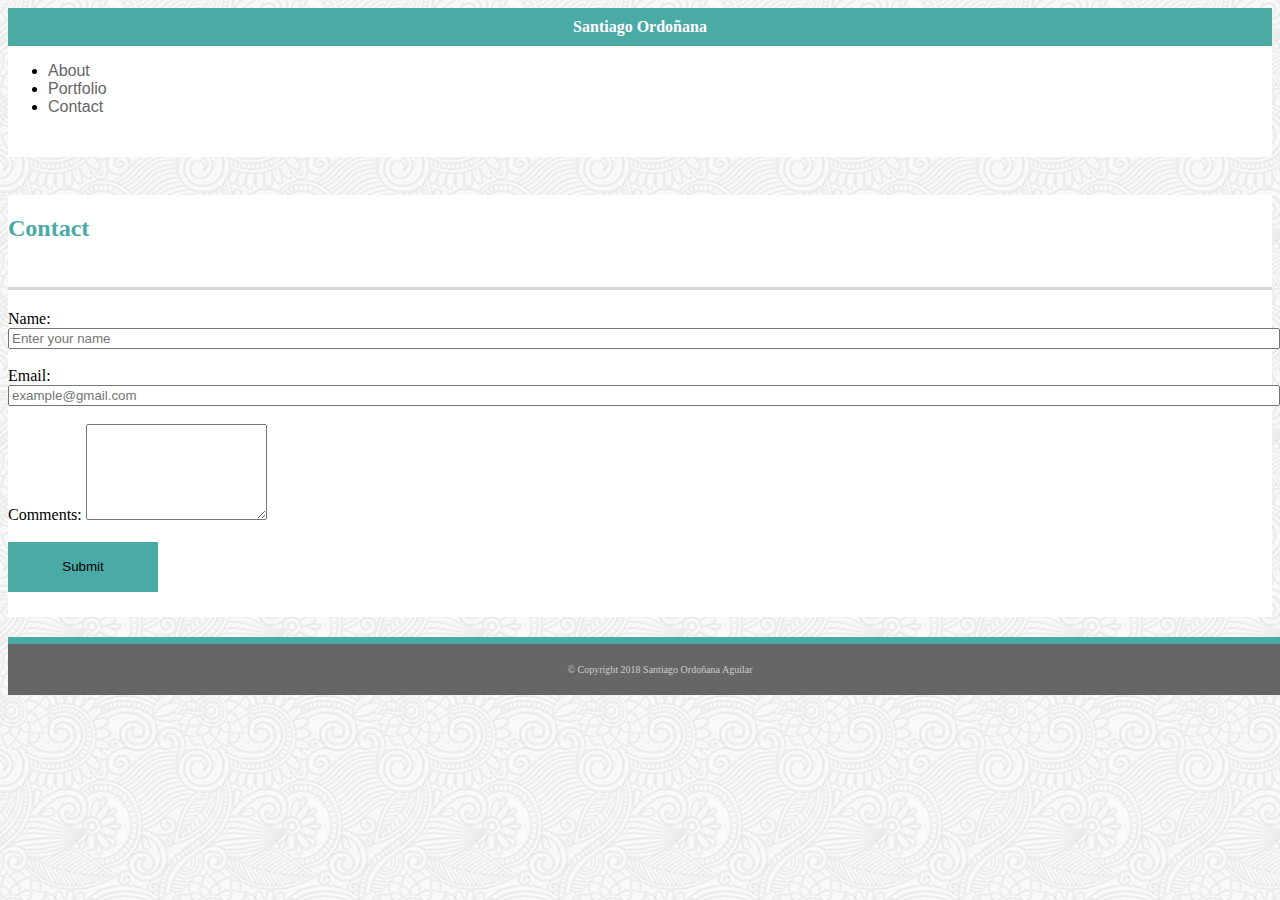
==== contact.html @ d20ef2bb "Tarea 2 Bootstrap Terminada" ====
<!doctype html>
<html lang="en">
  <head>
    <title>Bootstrap Portfolio</title>
    <!-- Required meta tags -->
    <meta charset="utf-8">
    <meta name="viewport" content="width=device-width, initial-scale=1, shrink-to-fit=no">

    <!-- Bootstrap CSS -->
    <link rel="stylesheet" href="https://stackpath.bootstrapcdn.com/bootstrap/4.1.2/css/bootstrap.min.css" integrity="sha384-Smlep5jCw/wG7hdkwQ/Z5nLIefveQRIY9nfy6xoR1uRYBtpZgI6339F5dgvm/e9B" crossorigin="anonymous">
    <link rel="stylesheet" href="assets/css/styles.css">
  </head>
  <body style="background-image: url(assets/images/full-bloom.png)">

        <div class="row" style="background-color: white">
            
            <div class="col-sm-2"></div>
            <div class="col-sm-3">
                    <h1 class="nombre">Santiago Ordoñana</h1>
             </div>
            <div class="col-sm-2"></div>
            <div class="col-sm-3">

            <ul class="nav justify-content-center">
                <li class="nav-item">
                    <a class="nav-link" href="index.html">About</a>
                </li>
                <li class="nav-item">
                    <a class="nav-link" href="portfolio.html">Portfolio</a>
                </li>
                <li class="nav-item">
                    <a class="nav-link" href="contact.html">Contact</a>
                </li>
            </ul>
              </div>
              <div class="col-sm-2"></div>

        </div>

        <br>
        <!--Se abre contenedor-->
        <div class="container" style="background-color: white">
            <div class="row">
                <div class="col-sm-11">
                    <h2 class="titulo">Contact</h2>


                    </div>

                </div>

                <!--Nueva Row-->
                <div class="row filaBorde">
                    <div class="col-sm">
                        
                    <div class="form-group">
                      <label for="Name">Name:</label>
                      <input type="text" class="input-texto"
                        class="form-control" name="nombre" id="Nombre" aria-describedby="helpId" placeholder="Enter your name">
                        <br>
                        <br>
                        <label for="Email">Email:</label>
                      <input type="email" class="input-texto"
                        class="form-control" name="email" id="email" aria-describedby="helpId" placeholder="example@gmail.com">
                    </div>
                    <br>
                    <div class="form-group">
                            <label for="exampleFormControlTextarea1">Comments:</label>
                            <textarea class="form-control" id="exampleFormControlTextarea1" rows="6"></textarea>
                          </div>
                          <br>
                          <button class="btn btn-primary" type="submit">Submit</button>

                </div>
            </div>


               

                    
                    
                
                        
                    
        </div>

      
        <footer>

                &copy; Copyright 2018 Santiago Ordoñana Aguilar
    
        </footer>
        

               

        

        
      
    <!-- Optional JavaScript -->
    <!-- jQuery first, then Popper.js, then Bootstrap JS -->
    <script src="https://code.jquery.com/jquery-3.3.1.slim.min.js" integrity="sha384-q8i/X+965DzO0rT7abK41JStQIAqVgRVzpbzo5smXKp4YfRvH+8abtTE1Pi6jizo" crossorigin="anonymous"></script>
    <script src="https://cdnjs.cloudflare.com/ajax/libs/popper.js/1.14.3/umd/popper.min.js" integrity="sha384-ZMP7rVo3mIykV+2+9J3UJ46jBk0WLaUAdn689aCwoqbBJiSnjAK/l8WvCWPIPm49" crossorigin="anonymous"></script>
    <script src="https://stackpath.bootstrapcdn.com/bootstrap/4.1.2/js/bootstrap.min.js" integrity="sha384-o+RDsa0aLu++PJvFqy8fFScvbHFLtbvScb8AjopnFD+iEQ7wo/CG0xlczd+2O/em" crossorigin="anonymous"></script>
  </body>
</html>
---- assets/css/styles.css ----
h1,h2,h3{

    font-family:'Georgia', Times, Times New Roman, serif;
}

p,a,span{

    font-family: 'Arial', 'Helvetica Neue', Helvetica, sans-serif;
}

.nombre{
    background-color: #4aaaa5;
    color: white;
    font-size: 100%;
    text-align: center;
    height: 100%;
    padding: 10px;
    margin: auto;

}

.nav-link{
    text-decoration: none;
    color: #666666;
    transition: .5s;
}

.nav-link:hover{

    font-size: 25px;
    color: #666666;

}

.titulo{
    color:#4aaaa5;
    padding-top: 20px;

}

.textMe{

}

hr{
    width: 900px;
    color: rgba(153, 150, 150, 0.726);
    opacity: .5;
    margin-bottom: 20px;
    border-style: solid;
    border-width: 2px;
    margin-top: 20px;


}

.filaBorde{
    border-style: solid;
    border-top-color: #99999969;
    border-bottom: none;
    border-left: none;
    border-right: none;
    padding-top: 20px;


}

footer{
    position: relative;
	left: 0;
	bottom: 0;
	width: 100%;
	padding: 20px;
	text-align: center;
	font-size: 10px;
	color: #cccccc;
	background-color: #666666;
    border-top: 7px solid #4aaaa5;
    margin-top: 20px;


}

.input-texto{
    width: 100%;


}

.btn{
    background-color: #4aaaa5;
    border: none;
    width: 150px;
    height: 50px;

}

.btn:focus{
    background-color: #4aaaa5;
    border:none;


}

.btn:hover{
    background-color: #4aaaa5;
    border:none;

}

.btn:active{

    background-color: #4aaaa5;
    border:none;

}

.itemsPort{
    background-color: #4aaaa5;
    color: white;
    text-align: center;
    margin-top: -60px;
    position: relative;
    font-size: 1em;
}

.imagenes{
    width: 100%;
}

.row{
    height: auto;
    padding-bottom: 25px;


}






/*media screens------------------------------------------------*/
/*Media 836*/
@media screen and (max-width:836px){

    .nombre{
        background-color: #4aaaa5;
        color: white;
        font-size: 15px;
        text-align: center;
        height: 100%;
        padding: 10px;
    
    }


}
/*Media 1124----------------------------------------------------*/

@media screen and (max-width:1124px){

.nombre{
    padding: 30px;
}


}
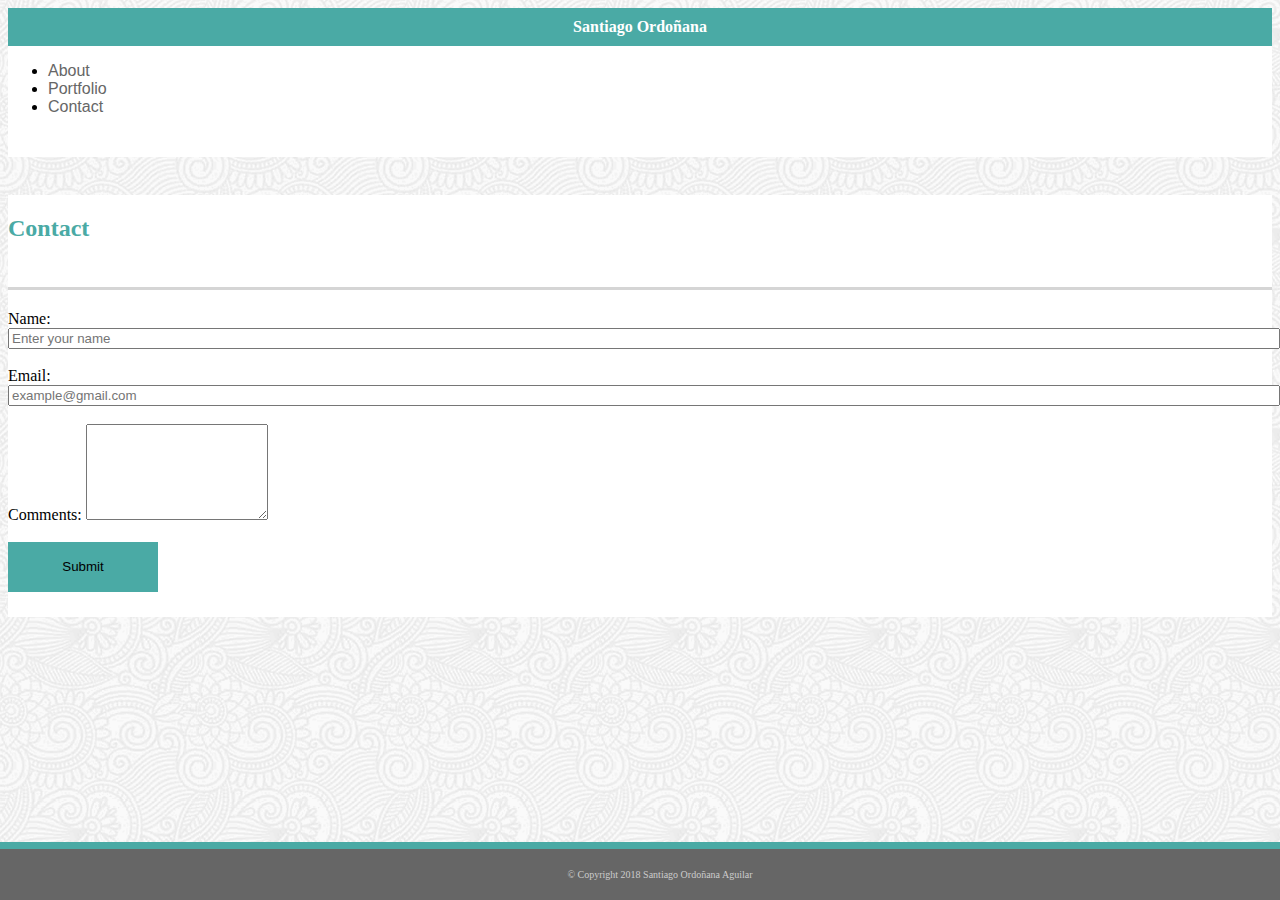
==== commit 028ab201: "Tarea Fina OK" ====
--- a/contact.html
+++ b/contact.html
@@ -84,12 +84,18 @@
                     
         </div>
 
-      
-        <footer>
-
-                &copy; Copyright 2018 Santiago Ordoñana Aguilar
+        <div class="row">   
+                <div class="col-sm-12">
+                
+                        <footer>
     
-        </footer>
+                                &copy; Copyright 2018 Santiago Ordoñana Aguilar
+                    
+                        </footer>
+                </div>
+    
+                    
+            </div>
         
 
                
--- a/assets/css/styles.css
+++ b/assets/css/styles.css
@@ -66,11 +66,27 @@
 }
 
 footer{
-    position: relative;
+    position: fixed;
 	left: 0;
 	bottom: 0;
 	width: 100%;
 	padding: 20px;
+	text-align: center;
+	font-size: 10px;
+	color: #cccccc;
+	background-color: #666666;
+    border-top: 7px solid #4aaaa5;
+    margin-top: 20px;
+
+
+}
+
+.foot-Portfolio{
+    position: fixed;
+	left: 0;
+	bottom: 0;
+	width: 100%;
+	padding: 15px;
 	text-align: center;
 	font-size: 10px;
 	color: #cccccc;
@@ -126,6 +142,8 @@
 
 .imagenes{
     width: 100%;
+    padding-bottom: 25px;
+
 }
 
 .row{
